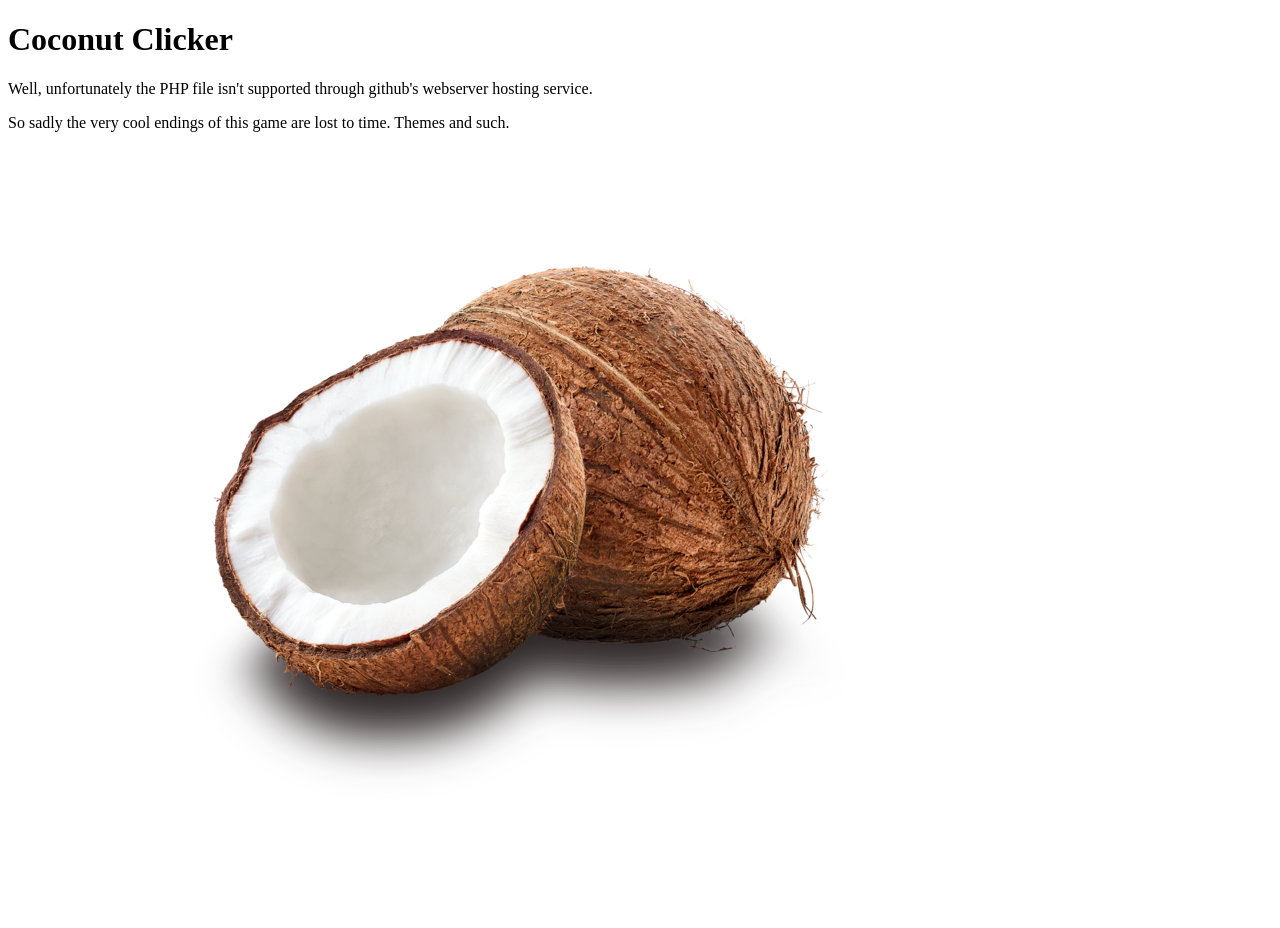
==== ascend.HTML @ 36d11b19 "Themes and such" ====
<!DOCTYPE html>
<html lang="en">

<body>
    <h1>Coconut Clicker</h1>

    <p>Well, unfortunately the PHP file isn't supported through github's webserver hosting service.</p>
    <p>So sadly the very cool endings of this game are lost to time. Themes and such.</p>

    <img 
        id="cBtn" 
        src="coconut.png" 
        alt="Clickable coconut"
        onclick="clickFunction()">
</body>
</html>
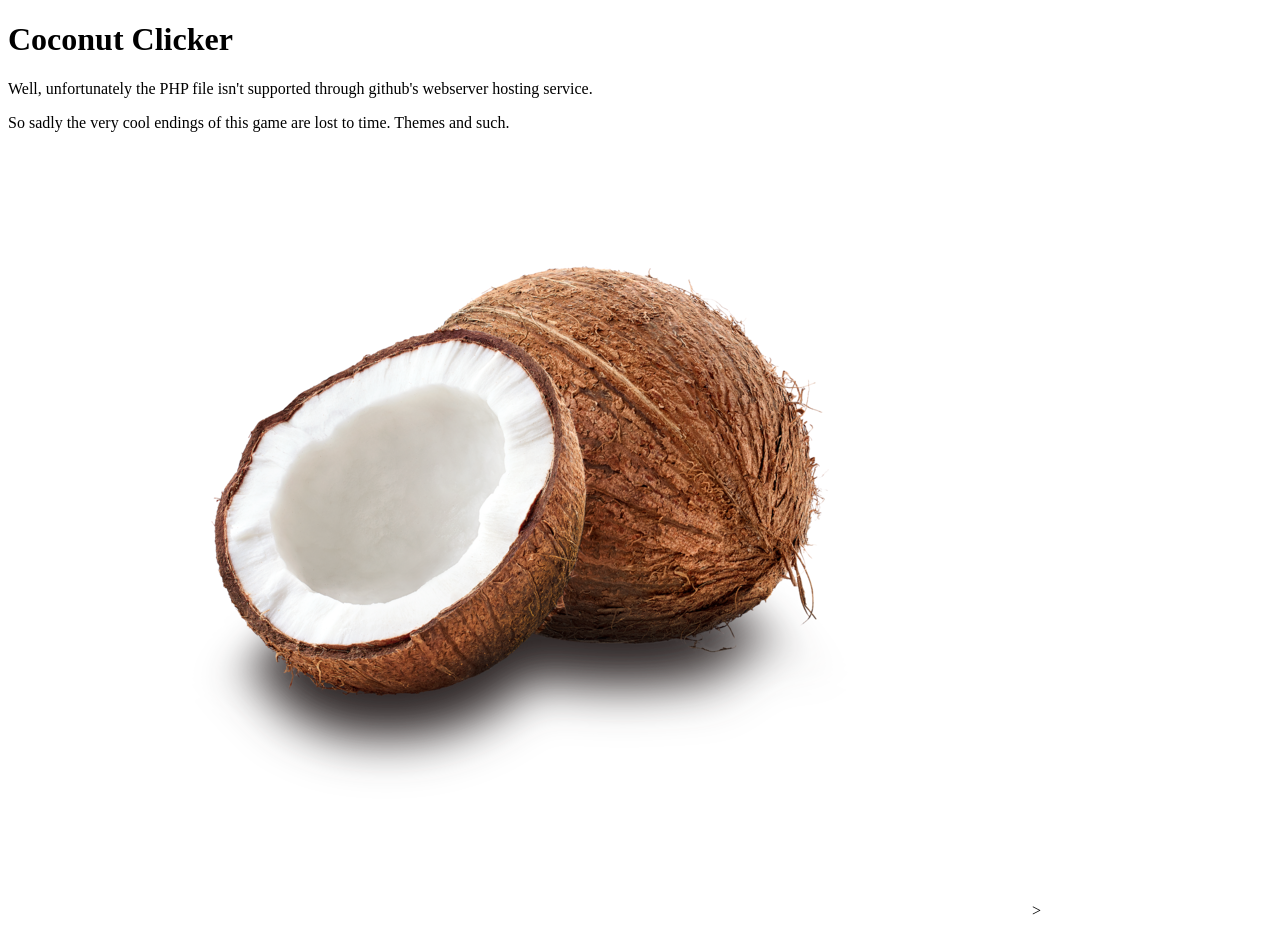
==== commit 116c40e0: "oh my goodness" ====
--- a/ascend.HTML
+++ b/ascend.HTML
@@ -10,7 +10,7 @@
     <img 
         id="cBtn" 
         src="coconut.png" 
-        alt="Clickable coconut"
-        onclick="clickFunction()">
+        alt="Unclickable coconut"
+    >>
 </body>
 </html>
